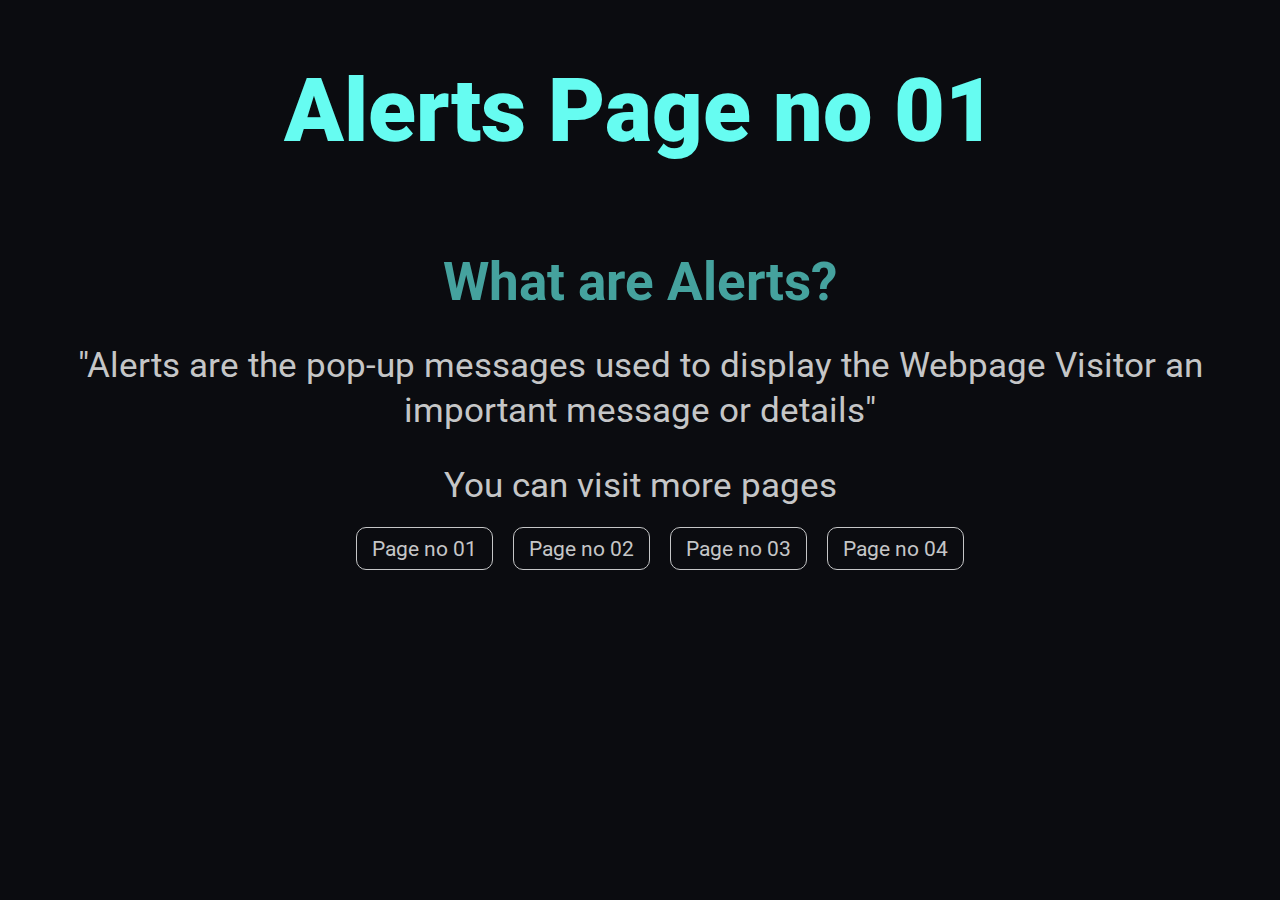
==== index.html @ b6423c22 "Code Added" ====
<!DOCTYPE html>
<html lang="en">

<head>
    <meta charset="UTF-8">
    <meta name="viewport" content="width=device-width, initial-scale=1.0">
    <title>Practicing Alert|Page no 01</title>
    <link rel="stylesheet" href="./style.css">
</head>

<body>
    <h1>Alerts Page no 01</h1>
    <div class="container">
        <h3>What are Alerts?</h3>
        <p>"Alerts are the pop-up messages used to display the Webpage Visitor an important message or details"</p>
        <div class="pages-links">
            <p>You can visit more pages</p>
            <ul>
                <a href="./index.html">Page no 01</a>
                <a href="./Page-no-02/index.html">Page no 02</a>
                <a href="./Page-no-03/index.html">Page no 03</a>
                <a href="./Page-no-04/index.html">Page no 04</a>
            </ul>
        </div>
    </div>
</body>
<script src="./app.js"></script>

</html>
---- style.css ----
@import url('https://fonts.googleapis.com/css2?family=Roboto:ital,wght@0,100;0,300;0,400;0,500;0,700;0,900;1,100;1,300;1,400;1,500;1,700;1,900&display=swap');

body {
    padding: 0%;
    margin: 0%;
    background-color: #0b0c10;
    color: #fff;
}

* {
    box-sizing: border-box;
    font-family: "Roboto";
    text-align: center;
    font-size: 1.1rem;
}

.container {
    display: flex;
    flex-direction: column;
    align-items: center;
    justify-content: center;
    gap: 30px;
    padding: 30px;
}

h1 {
    color: #66FCF1;
    font-size: 5rem;
    font-weight: 900;
}

h3 {
    color: #45A29E;
    margin: 0%;
    font-size: 3rem;

}

p {
    color: #C5C6C7;
    margin: 0%;
    font-size: 2rem;
    width: 100%;
    line-height: 45px;
    text-align: center;
}


.pages-links>p{
    width: 100%;
}

.pages-links>ul{
    display: flex;
    align-items: flex-start;
    gap:20px;
    list-style: disc;
    color: #C5C6C7;
}

.pages-links>ul>a{
    text-decoration: none;
    font-size: 1.2rem;
    color: #C5C6C7;
    border: 1px solid #C5C6C7;
    border-radius: 10px;
    padding:8px 15px;
}
.pages-links>ul>a:hover{
    scale: 1.1;
    border: 1px solid #45A29E;
    color: #45A29E;
}
.pages-links>ul>a:focus{
    scale: 1;
    border: 1px solid #45A29E;
    color: #45A29E;
}
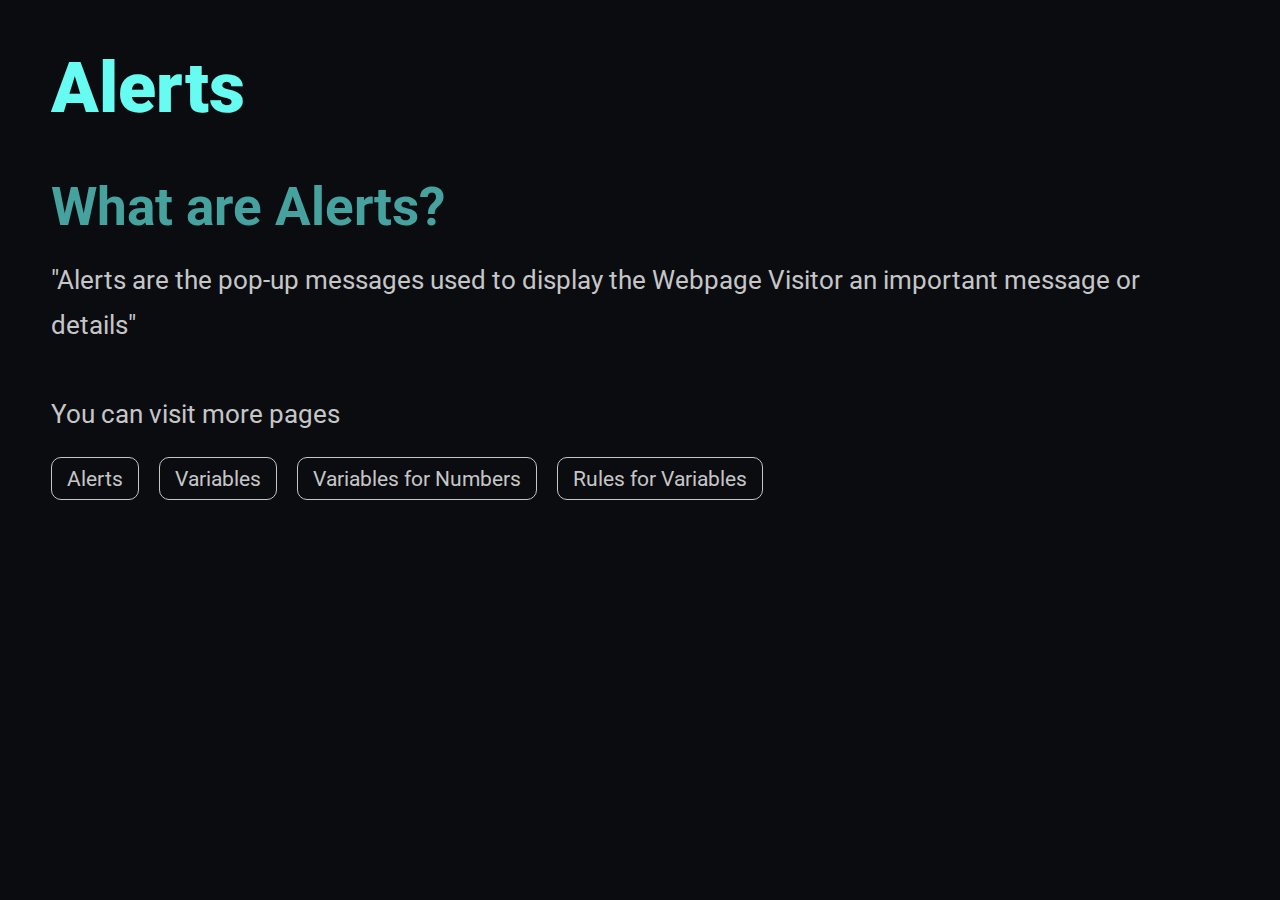
==== commit 5d2b4481: "Modifying Page Pattern" ====
--- a/index.html
+++ b/index.html
@@ -9,17 +9,17 @@
 </head>
 
 <body>
-    <h1>Alerts Page no 01</h1>
+    <h1>Alerts</h1>
     <div class="container">
         <h3>What are Alerts?</h3>
         <p>"Alerts are the pop-up messages used to display the Webpage Visitor an important message or details"</p>
         <div class="pages-links">
             <p>You can visit more pages</p>
             <ul>
-                <a href="./index.html">Page no 01</a>
-                <a href="./Page-no-02/index.html">Page no 02</a>
-                <a href="./Page-no-03/index.html">Page no 03</a>
-                <a href="./Page-no-04/index.html">Page no 04</a>
+                <a href="./index.html">Alerts</a>
+                <a href="./Page-no-02/index.html">Variables</a>
+                <a href="./Page-no-03/index.html">Variables for Numbers</a>
+                <a href="./Page-no-04/index.html">Rules for Variables</a>
             </ul>
         </div>
     </div>
--- a/style.css
+++ b/style.css
@@ -1,7 +1,7 @@
 @import url('https://fonts.googleapis.com/css2?family=Roboto:ital,wght@0,100;0,300;0,400;0,500;0,700;0,900;1,100;1,300;1,400;1,500;1,700;1,900&display=swap');
 
 body {
-    padding: 0%;
+    padding:0% 4%;
     margin: 0%;
     background-color: #0b0c10;
     color: #fff;
@@ -10,22 +10,19 @@
 * {
     box-sizing: border-box;
     font-family: "Roboto";
-    text-align: center;
     font-size: 1.1rem;
 }
 
 .container {
     display: flex;
     flex-direction: column;
-    align-items: center;
-    justify-content: center;
-    gap: 30px;
-    padding: 30px;
+    gap: 20px;
+    /* padding: 30px; */
 }
 
 h1 {
     color: #66FCF1;
-    font-size: 5rem;
+    font-size: 4rem;
     font-weight: 900;
 }
 
@@ -39,22 +36,28 @@
 p {
     color: #C5C6C7;
     margin: 0%;
-    font-size: 2rem;
-    width: 100%;
+    width: 95%;
+    font-size: 1.5rem;
     line-height: 45px;
-    text-align: center;
 }
 
-
+.pages-links{
+    display: flex;
+    flex-direction: column;
+    gap: 20px;
+}
 .pages-links>p{
     width: 100%;
+    margin-top: 2%;
 }
 
 .pages-links>ul{
     display: flex;
     align-items: flex-start;
+    flex-wrap: wrap;
     gap:20px;
-    list-style: disc;
+    padding: 0%;
+    margin: 0%;
     color: #C5C6C7;
 }
 
